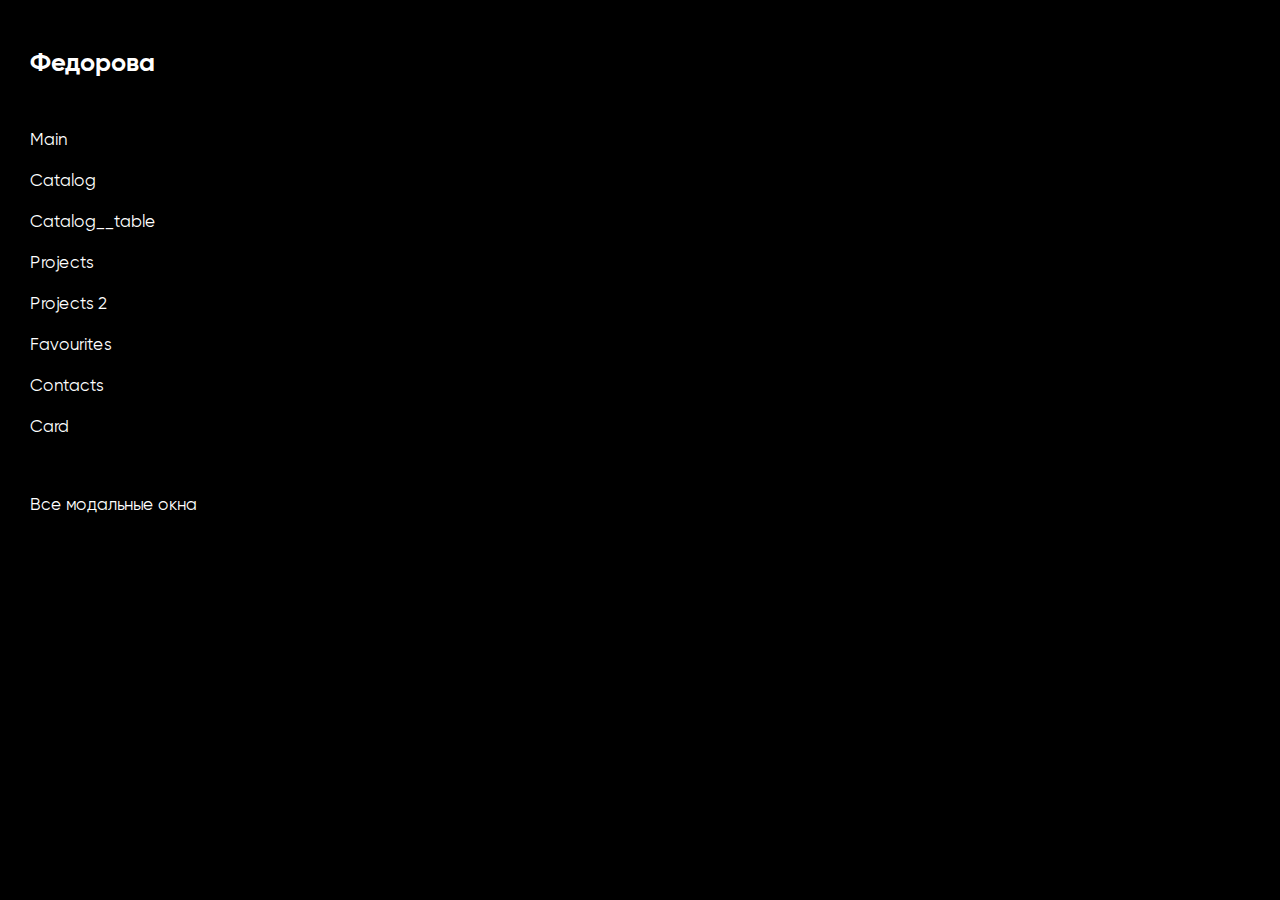
==== index.html @ 6fd18b54 "first commit" ====
<!DOCTYPE html>
<html lang="ru">

<head>
  <meta charset="UTF-8" />
  <meta name="viewport" content="width=device-width, user-scalable=no, viewport-fit=cover" />
  <title>Все страницы</title>

  <link rel="apple-touch-icon" sizes="180x180" href="../img/favicon/apple-touch-icon.png">
  <link rel="icon" type="image/png" sizes="32x32" href="../img/favicon/favicon-32x32.png">
  <link rel="icon" type="image/png" sizes="16x16" href="../img/favicon/favicon-16x16.png">
  <link rel="manifest" href="../img/favicon//site.webmanifest">
  <link rel="mask-icon" href="../img/favicon/safari-pinned-tab.svg" color="#2f3c40">
  <meta name="msapplication-TileColor" content="#da532c">
  <meta name="theme-color" content="#ffffff">

  <link rel="stylesheet" type="text/css" href="fonts/stylesheet.css" />

  <link rel="stylesheet" type="text/css" href="libs/swiper/swiper-bundle.min.js" />
  <link rel="stylesheet" type="text/css" href="libs/selectric/selectric.css" />
  <link rel="stylesheet" type="text/css" href="libs/micromodal/micromodal.css" />
  <link rel="stylesheet" type="text/css" href="libs/fancybox/fancybox.css" />

  <link rel="stylesheet" type="text/css" href="css/style.css" />

  <style>
    body {
      padding: 50px 30px;
      background-color: #000;
      color: #fff;
    }

    a {
      display: table;
      text-decoration: underline;
      text-decoration-color: transparent;
      transition: text-decoration 0.3s;
      text-underline-offset: 5px;
    }

    a:hover {
      text-decoration-color: #fff;
    }

    a+a {
      margin-top: 15px;
    }

    h2 {
      margin-bottom: 50px;
      display: block;
    }
  </style>

</head>

<body>
  <h2>Федорова</h2>

  <a href="pages/index/index.html">Main</a>
  <a href="pages/catalog/catalog.html">Catalog</a>
  <a href="pages/catalog/catalog__table.html">Catalog__table</a>
  <a href="pages/projects/projects.html">Projects</a>
  <a href="pages/projects/projects2.html">Projects 2</a>
  <a href="pages/favourites/favourites.html">Favourites</a>
  <a href="pages/contacts/contacts.html">Contacts</a>
  <a href="pages/card/card.html">Card</a>
  <br />
  <br />
  <a href="pages/modals/modals.html">Все модальные окна</a>

  <script src="libs/jquery/jquery-3.6.4.min.js"></script>
  <script src="libs/swiper/swiper-bundle.min.js"></script>
  <script src="libs/selectric/jquery.selectric.min.js"></script>
  <script src="libs/micromodal/micromodal.min.js"></script>
  <script src="libs/tabslet/jquery.tabslet.min.js"></script>
  <script src="libs/fancybox/fancybox.umd.js"></script>
  <script src="libs/inputmask/jquery.inputmask.min.js"></script>
  <script src="js/main.js"></script>
</body>

</html>
---- fonts/stylesheet.css ----
@font-face {
    font-family: 'Gilroy';
    src: url('Gilroy-LightItalic.eot');
    src: local('Gilroy Light Italic'), local('Gilroy-LightItalic'),
        url('Gilroy-LightItalic.eot?#iefix') format('embedded-opentype'),
        url('Gilroy-LightItalic.woff') format('woff'),
        url('Gilroy-LightItalic.ttf') format('truetype');
    font-weight: 300;
    font-style: italic;
}

@font-face {
    font-family: 'Gilroy';
    src: url('Gilroy-BoldItalic.eot');
    src: local('Gilroy Bold Italic'), local('Gilroy-BoldItalic'),
        url('Gilroy-BoldItalic.eot?#iefix') format('embedded-opentype'),
        url('Gilroy-BoldItalic.woff') format('woff'),
        url('Gilroy-BoldItalic.ttf') format('truetype');
    font-weight: bold;
    font-style: italic;
}

@font-face {
    font-family: 'Gilroy';
    src: url('Gilroy-SemiBold.eot');
    src: local('Gilroy SemiBold'), local('Gilroy-SemiBold'),
        url('Gilroy-SemiBold.eot?#iefix') format('embedded-opentype'),
        url('Gilroy-SemiBold.woff') format('woff'),
        url('Gilroy-SemiBold.ttf') format('truetype');
    font-weight: 600;
    font-style: normal;
}


@font-face {
    font-family: 'Gilroy';
    src: url('Gilroy-SemiBoldItalic.eot');
    src: local('Gilroy SemiBold Italic'), local('Gilroy-SemiBoldItalic'),
        url('Gilroy-SemiBoldItalic.eot?#iefix') format('embedded-opentype'),
        url('Gilroy-SemiBoldItalic.woff') format('woff'),
        url('Gilroy-SemiBoldItalic.ttf') format('truetype');
    font-weight: 600;
    font-style: italic;
}

@font-face {
    font-family: 'Gilroy';
    src: url('Gilroy-Light.eot');
    src: local('Gilroy Light'), local('Gilroy-Light'),
        url('Gilroy-Light.eot?#iefix') format('embedded-opentype'),
        url('Gilroy-Light.woff') format('woff'),
        url('Gilroy-Light.ttf') format('truetype');
    font-weight: 300;
    font-style: normal;
}

@font-face {
    font-family: 'Gilroy';
    src: url('Gilroy-MediumItalic.eot');
    src: local('Gilroy Medium Italic'), local('Gilroy-MediumItalic'),
        url('Gilroy-MediumItalic.eot?#iefix') format('embedded-opentype'),
        url('Gilroy-MediumItalic.woff') format('woff'),
        url('Gilroy-MediumItalic.ttf') format('truetype');
    font-weight: 500;
    font-style: italic;
}

@font-face {
    font-family: 'Gilroy';
    src: url('Gilroy-Regular.eot');
    src: local('Gilroy Regular'), local('Gilroy-Regular'),
        url('Gilroy-Regular.eot?#iefix') format('embedded-opentype'),
        url('Gilroy-Regular.woff') format('woff'),
        url('Gilroy-Regular.ttf') format('truetype');
    font-weight: normal;
    font-style: normal;
}


@font-face {
    font-family: 'Gilroy';
    src: url('Gilroy-Medium.eot');
    src: local('Gilroy Medium'), local('Gilroy-Medium'),
        url('Gilroy-Medium.eot?#iefix') format('embedded-opentype'),
        url('Gilroy-Medium.woff') format('woff'),
        url('Gilroy-Medium.ttf') format('truetype');
    font-weight: 500;
    font-style: normal;
}

@font-face {
    font-family: 'Gilroy';
    src: url('Gilroy-RegularItalic.eot');
    src: local('Gilroy Regular Italic'), local('Gilroy-RegularItalic'),
        url('Gilroy-RegularItalic.eot?#iefix') format('embedded-opentype'),
        url('Gilroy-RegularItalic.woff') format('woff'),
        url('Gilroy-RegularItalic.ttf') format('truetype');
    font-weight: normal;
    font-style: italic;
}


@font-face {
    font-family: 'Gilroy';
    src: url('Gilroy-Bold.eot');
    src: local('Gilroy Bold'), local('Gilroy-Bold'),
        url('Gilroy-Bold.eot?#iefix') format('embedded-opentype'),
        url('Gilroy-Bold.woff') format('woff'),
        url('Gilroy-Bold.ttf') format('truetype');
    font-weight: bold;
    font-style: normal;
}
---- libs/selectric/selectric.css ----
/*======================================
  Selectric v1.13.0
======================================*/

.selectric-wrapper {
  position: relative;
  cursor: pointer;
}

.selectric-responsive {
  width: 100%;
}

.selectric {
  border: 1px solid #DDD;
  border-radius: 0px;
  background: #F8F8F8;
  position: relative;
  overflow: hidden;
}

.selectric .label {
  display: block;
  white-space: nowrap;
  overflow: hidden;
  text-overflow: ellipsis;
  margin: 0 38px 0 10px;
  font-size: 12px;
  line-height: 38px;
  color: #444;
  height: 38px;
  -webkit-user-select: none;
     -moz-user-select: none;
      -ms-user-select: none;
          user-select: none;
}

.selectric .button {
  display: block;
  position: absolute;
  right: 0;
  top: 0;
  width: 38px;
  height: 38px;
  line-height: 38px;
  background-color: #F8f8f8;
  color: #BBB;
  text-align: center;
  font: 0/0 a;
  *font: 20px/38px Lucida Sans Unicode, Arial Unicode MS, Arial;
}

.selectric .button:after {
  content: " ";
  position: absolute;
  top: 0;
  right: 0;
  bottom: 0;
  left: 0;
  margin: auto;
  width: 0;
  height: 0;
  border: 4px solid transparent;
  border-top-color: #BBB;
  border-bottom: none;
}

.selectric-focus .selectric {
  border-color: #aaaaaa;
}

.selectric-hover .selectric {
  border-color: #c4c4c4;
}

.selectric-hover .selectric .button {
  color: #a2a2a2;
}

.selectric-hover .selectric .button:after {
  border-top-color: #a2a2a2;
}

.selectric-open {
  z-index: 9999;
}

.selectric-open .selectric {
  border-color: #c4c4c4;
}

.selectric-open .selectric-items {
  display: block;
}

.selectric-disabled {
  filter: alpha(opacity=50);
  opacity: 0.5;
  cursor: default;
  -webkit-user-select: none;
     -moz-user-select: none;
      -ms-user-select: none;
          user-select: none;
}

.selectric-hide-select {
  position: relative;
  overflow: hidden;
  width: 0;
  height: 0;
}

.selectric-hide-select select {
  position: absolute;
  left: -100%;
}

.selectric-hide-select.selectric-is-native {
  position: absolute;
  width: 100%;
  height: 100%;
  z-index: 10;
}

.selectric-hide-select.selectric-is-native select {
  position: absolute;
  top: 0;
  left: 0;
  right: 0;
  height: 100%;
  width: 100%;
  border: none;
  z-index: 1;
  box-sizing: border-box;
  opacity: 0;
}

.selectric-input {
  position: absolute !important;
  top: 0 !important;
  left: 0 !important;
  overflow: hidden !important;
  clip: rect(0, 0, 0, 0) !important;
  margin: 0 !important;
  padding: 0 !important;
  width: 1px !important;
  height: 1px !important;
  outline: none !important;
  border: none !important;
  *font: 0/0 a !important;
  background: none !important;
}

.selectric-temp-show {
  position: absolute !important;
  visibility: hidden !important;
  display: block !important;
}

/* Items box */
.selectric-items {
  display: none;
  position: absolute;
  top: 100%;
  left: 0;
  background: #F8F8F8;
  border: 1px solid #c4c4c4;
  z-index: -1;
  box-shadow: 0 0 10px -6px;
}

.selectric-items .selectric-scroll {
  height: 100%;
  overflow: auto;
}

.selectric-above .selectric-items {
  top: auto;
  bottom: 100%;
}

.selectric-items ul, .selectric-items li {
  list-style: none;
  padding: 0;
  margin: 0;
  font-size: 12px;
  line-height: 20px;
  min-height: 20px;
}

.selectric-items li {
  display: block;
  padding: 10px;
  color: #666;
  cursor: pointer;
}

.selectric-items li.selected {
  background: #E0E0E0;
  color: #444;
}

.selectric-items li.highlighted {
  background: #D0D0D0;
  color: #444;
}

.selectric-items li:hover {
  background: #D5D5D5;
  color: #444;
}

.selectric-items .disabled {
  filter: alpha(opacity=50);
  opacity: 0.5;
  cursor: default !important;
  background: none !important;
  color: #666 !important;
  -webkit-user-select: none;
     -moz-user-select: none;
      -ms-user-select: none;
          user-select: none;
}

.selectric-items .selectric-group .selectric-group-label {
  font-weight: bold;
  padding-left: 10px;
  cursor: default;
  -webkit-user-select: none;
     -moz-user-select: none;
      -ms-user-select: none;
          user-select: none;
  background: none;
  color: #444;
}

.selectric-items .selectric-group.disabled li {
  filter: alpha(opacity=100);
  opacity: 1;
}

.selectric-items .selectric-group li {
  padding-left: 25px;
}
---- libs/micromodal/micromodal.css ----
/**************************\
  Basic Modal Styles
\**************************/

.modal {
  font-family: -apple-system,BlinkMacSystemFont,avenir next,avenir,helvetica neue,helvetica,ubuntu,roboto,noto,segoe ui,arial,sans-serif;
}

.modal__overlay {
  position: fixed;
  top: 0;
  left: 0;
  right: 0;
  bottom: 0;
  background: rgba(0,0,0,0.6);
  display: flex;
  justify-content: center;
  align-items: center;
}

.modal__container {
  background-color: #fff;
  padding: 30px;
  max-width: 500px;
  max-height: 100vh;
  border-radius: 4px;
  overflow-y: auto;
  box-sizing: border-box;
}

.modal__header {
  display: flex;
  justify-content: space-between;
  align-items: center;
}

.modal__title {
  margin-top: 0;
  margin-bottom: 0;
  font-weight: 600;
  font-size: 1.25rem;
  line-height: 1.25;
  color: #00449e;
  box-sizing: border-box;
}

.modal__close {
  background: transparent;
  border: 0;
}

.modal__header .modal__close:before { content: "\2715"; }

.modal__content {
  margin-top: 2rem;
  margin-bottom: 2rem;
  line-height: 1.5;
  color: rgba(0,0,0,.8);
}

.modal__btn {
  font-size: .875rem;
  padding-left: 1rem;
  padding-right: 1rem;
  padding-top: .5rem;
  padding-bottom: .5rem;
  background-color: #e6e6e6;
  color: rgba(0,0,0,.8);
  border-radius: .25rem;
  border-style: none;
  border-width: 0;
  cursor: pointer;
  -webkit-appearance: button;
  text-transform: none;
  overflow: visible;
  line-height: 1.15;
  margin: 0;
  will-change: transform;
  -moz-osx-font-smoothing: grayscale;
  -webkit-backface-visibility: hidden;
  backface-visibility: hidden;
  -webkit-transform: translateZ(0);
  transform: translateZ(0);
  transition: -webkit-transform .25s ease-out;
  transition: transform .25s ease-out;
  transition: transform .25s ease-out,-webkit-transform .25s ease-out;
}

.modal__btn:focus, .modal__btn:hover {
  -webkit-transform: scale(1.05);
  transform: scale(1.05);
}

.modal__btn-primary {
  background-color: #00449e;
  color: #fff;
}



/**************************\
  Demo Animation Style
\**************************/
@keyframes mmfadeIn {
    from { opacity: 0; }
      to { opacity: 1; }
}

@keyframes mmfadeOut {
    from { opacity: 1; }
      to { opacity: 0; }
}

@keyframes mmslideIn {
  from { transform: translateY(15%); }
    to { transform: translateY(0); }
}

@keyframes mmslideOut {
    from { transform: translateY(0); }
    to { transform: translateY(-10%); }
}

.micromodal-slide {
  display: none;
}

.micromodal-slide.is-open {
  display: block;
}

.micromodal-slide[aria-hidden="false"] .modal__overlay {
  animation: mmfadeIn .3s cubic-bezier(0.0, 0.0, 0.2, 1);
}

.micromodal-slide[aria-hidden="false"] .modal__container {
  animation: mmslideIn .3s cubic-bezier(0, 0, .2, 1);
}

.micromodal-slide[aria-hidden="true"] .modal__overlay {
  animation: mmfadeOut .3s cubic-bezier(0.0, 0.0, 0.2, 1);
}

.micromodal-slide[aria-hidden="true"] .modal__container {
  animation: mmslideOut .3s cubic-bezier(0, 0, .2, 1);
}

.micromodal-slide .modal__container,
.micromodal-slide .modal__overlay {
  will-change: transform;
}
---- css/style.css ----
*,
*:before,
*:after {
  -webkit-box-sizing: border-box;
  -moz-box-sizing: border-box;
  box-sizing: border-box;
  -webkit-text-size-adjust: 100%;
  -moz-text-size-adjust: 100%;
  -ms-text-size-adjust: 100%;
}

html {
  padding: env(safe-area-inset);
}

html,
body {
  -webkit-box-sizing: border-box;
  -moz-box-sizing: border-box;
  box-sizing: border-box;
  -webkit-text-size-adjust: 100%;
  -moz-text-size-adjust: 100%;
  -ms-text-size-adjust: 100%;
  scroll-behavior: smooth;
  margin: 0 auto !important;
}

body {
  margin: 0 auto;
  padding: 0px;
  -webkit-outline: none;
  outline: none;
  position: relative;
  min-width: 320px;
  max-height: 1000000px;
  min-height: 100vh;
  text-decoration-skip: objects;
  -webkit-font-smoothing: antialiased;
  -webkit-tap-highlight-color: transparent;
}

:focus,
:active,
:hover,
:link {
  -webkit-tap-highlight-color: rgba(0, 0, 0, 0) !important;
  -webkit-focus-ring-color: rgba(0, 0, 0, 0) !important;
  -webkit-outline: none;
  outline: none;
}

ul,
ol {
  list-style-position: inside;
  list-style-type: none;
  padding: 0;
  margin: 0;
  text-align: left;
}

li {
  height: auto;
}

h1,
h2,
h3,
h4,
h5,
h6,
p {
  margin: 0;
}

iframe {
  display: block;
  border: none;
}

img {
  display: block;
  border: none;
  max-width: 100%;
}

textarea {
  white-space: pre-wrap;
  resize: none;
}

button,
select {
  display: block;
  padding: 0;
  border: none;
  -webkit-border-radius: 0;
  -moz-border-radius: 0;
  -ms-border-radius: 0;
  border-radius: 0;
  font-family: inherit;
  background-color: transparent;
  -webkit-appearance: none;
  -moz-appearance: none;
  appearance: none;
  -webkit-box-shadow: none;
  -moz-box-shadow: none;
  box-shadow: none;
  text-transform: none;
}

button {
  width: auto;
  cursor: pointer;
}

button::-moz-focus-inner,
[type=button]::-moz-focus-inner,
[type=reset]::-moz-focus-inner,
[type=submit]::-moz-focus-inner {
  border: none;
  padding: 0;
}

[type=search],
button:-moz-focusring,
[type=button]:-moz-focusring,
[type=reset]:-moz-focusring,
[type=submit]:-moz-focusring {
  -webkit-outline: none;
  outline: none;
}

[type=search]::-webkit-search-decoration,
::-webkit-file-upload-button {
  -webkit-appearance: none;
  -moz-appearance: none;
  appearance: none;
}

[hidden],
::-ms-clear,
area {
  display: none;
}

fieldset {
  border: none;
  margin: 0;
  padding: 0;
}

legend {
  display: block;
  padding: 0;
}

menu,
dir {
  list-style: none;
  margin: 0;
  padding: 0;
}

::-webkit-input-placeholder {
  color: inherit;
}

:-ms-input-placeholder {
  color: inherit;
}

::-moz-input-placeholder {
  color: inherit;
}

::-moz-placeholder {
  color: inherit;
}

:-moz-placeholder {
  color: inherit;
}

a {
  background-color: transparent;
  color: inherit;
  text-decoration: none;
  -webkit-outline: none;
  outline: none;
}

[type=date]::-webkit-inner-spin-button {
  display: none;
}

[type=date]::-webkit-calendar-picker-indicator {
  opacity: 0;
}

body {
  font-family: "Gilroy";
  font-weight: 400;
  font-size: 18px;
  line-height: 26px;
  color: #262420;
}
body.hidden {
  overflow: hidden;
}

.container {
  width: 100%;
  max-width: 1650px;
  padding: 0 10px;
  margin: 0 auto;
}

a {
  text-decoration-skip-ink: none;
}

label,
textarea,
input {
  -webkit-appearance: none;
  -webkit-border-radius: 50px;
  -moz-border-radius: 50px;
  -ms-border-radius: 50px;
  border-radius: 50px;
  font-family: "Gilroy";
}

.site-wrapper {
  display: flex;
  flex-direction: column;
  flex-wrap: wrap;
  min-height: 100vh;
  width: 100%;
}
.site-wrapper .footer {
  margin-top: auto;
}

.logo {
  position: relative;
  z-index: 1;
  -webkit-transition: all 0.3s;
  -moz-transition: all 0.3s;
  -o-transition: all 0.3s;
  transition: all 0.3s;
  cursor: pointer;
  border-radius: 50%;
}
.logo > a {
  display: block;
  position: absolute;
  left: 0;
  top: 0;
  width: 100%;
  height: 100%;
  z-index: 7;
  overflow: hidden;
  text-indent: 200%;
  white-space: nowrap;
}
.logo:hover {
  transform: scale(1.05);
  box-shadow: 0px 0px 5px 2px rgba(255, 255, 255, 0.77);
}
.logo .picture {
  width: 100px;
  height: 100px;
}
.logo .picture img {
  position: absolute;
  left: 0;
  top: 0;
  width: 100%;
  height: 100%;
  transition: all 0.3s;
}
.logo-fixed {
  opacity: 0;
  pointer-events: none;
}
.main {
  width: 100%;
}

.input-item {
  position: relative;
}
.input-item .btn-telegram, .input-item input, .input-item textarea {
  border: 0;
  background: transparent;
  width: 100%;
  height: 48px;
  border: 1px solid rgb(0, 0, 0);
  font-weight: 400;
  font-size: 16px;
  line-height: 24px;
  color: rgb(0, 0, 0);
  -webkit-border-radius: 10px;
  -moz-border-radius: 10px;
  -ms-border-radius: 10px;
  border-radius: 10px;
  padding: 0 20px;
}
.input-item .btn-telegram::placeholder, .input-item input::placeholder, .input-item textarea::placeholder {
  opacity: 1;
  text-transform: none;
}
.input-item label {
  font-weight: 400;
  font-size: 14px;
  line-height: 16px;
  color: #80726a;
  display: block;
}
.input-item textarea {
  height: 143px;
  padding: 16px 20px;
}
.input-item input + input {
  margin-top: 24px;
}
.input-item .btn-telegram {
  text-align: left;
  padding-left: 40px;
  -webkit-transition: all 0.3s;
  -moz-transition: all 0.3s;
  -o-transition: all 0.3s;
  transition: all 0.3s;
}
.input-item .btn-telegram svg {
  -webkit-transition: all 0.3s;
  -moz-transition: all 0.3s;
  -o-transition: all 0.3s;
  transition: all 0.3s;
}
.input-item .btn-telegram svg path {
  -webkit-transition: all 0.3s;
  -moz-transition: all 0.3s;
  -o-transition: all 0.3s;
  transition: all 0.3s;
}
.input-item .btn-telegram:hover {
  background-color: rgb(0, 0, 0);
  color: rgb(255, 255, 255);
}
.input-item .btn-telegram:hover svg path {
  fill: rgb(255, 255, 255);
}
.input-item .icon {
  position: absolute;
  bottom: 9px;
  right: 1px;
}
.input-item .icon svg {
  color: rgb(0, 0, 0);
  fill: rgb(0, 0, 0);
}
.input-item .icon-check {
  position: absolute;
  right: 24px;
  top: 50%;
  margin-top: -10px;
}
.input-item .icon-social {
  position: absolute;
  left: 16px;
  top: 50%;
  margin-top: -6px;
}

.check-block {
  display: flex;
  align-items: center;
  min-height: 25px;
}
.check-block input {
  display: none;
}
.check-block input:checked + label {
  color: rgb(0, 0, 0);
}
.check-block input:checked + label::before {
  background-color: rgb(0, 0, 0);
  border-color: rgb(0, 0, 0);
}
.check-block input:checked + label::after {
  opacity: 1;
}
.check-block label {
  cursor: pointer;
  padding-left: 38px;
  position: relative;
  color: #262420;
  font-size: 16px;
  font-weight: 400;
  line-height: 19px;
  -webkit-transition: color 0.3s;
  -moz-transition: color 0.3s;
  -o-transition: color 0.3s;
  transition: color 0.3s;
}
.check-block label::before {
  content: "";
  position: absolute;
  -webkit-transition: all 0.3s;
  -moz-transition: all 0.3s;
  -o-transition: all 0.3s;
  transition: all 0.3s;
  left: 0;
  top: 50%;
  width: 24px;
  height: 24px;
  -moz-transform: translateY(-50%);
  -ms-transform: translateY(-50%);
  -webkit-transform: translateY(-50%);
  -o-transform: translateY(-50%);
  transform: translateY(-50%);
  border: solid 1px rgb(153, 153, 153);
  -webkit-border-radius: 3px;
  -moz-border-radius: 3px;
  -ms-border-radius: 3px;
  border-radius: 3px;
}
.check-block label::after {
  content: "";
  position: absolute;
  -webkit-transition: all 0.3s;
  -moz-transition: all 0.3s;
  -o-transition: all 0.3s;
  transition: all 0.3s;
  top: 50%;
  left: 0;
  top: 50%;
  width: 24px;
  height: 24px;
  -moz-transform: translateY(-50%);
  -ms-transform: translateY(-50%);
  -webkit-transform: translateY(-50%);
  -o-transform: translateY(-50%);
  transform: translateY(-50%);
  background-image: url(../img/svg/check.svg);
  background-position: center;
  background-repeat: no-repeat;
}
.check-block a {
  text-decoration: underline;
  -webkit-transition: text-decoration 0.3s;
  -moz-transition: text-decoration 0.3s;
  -o-transition: text-decoration 0.3s;
  transition: text-decoration 0.3s;
}
.check-block a:hover {
  text-decoration-color: transparent;
}
.check-block + .check-block {
  margin-top: 16px;
}

.selectric {
  border: 0;
  background: transparent;
  width: 100%;
  height: 47px;
  width: 100%;
  -webkit-border-radius: 0;
  -moz-border-radius: 0;
  -ms-border-radius: 0;
  border-radius: 0;
}
.selectric .label {
  font-weight: 400;
  font-size: 16px;
  line-height: 24px;
  height: 100%;
  padding: 10px 0;
  padding-right: 40px;
  margin: 0;
  color: rgb(0, 0, 0);
}
.selectric .button {
  width: 48px;
  height: 100%;
  background: transparent;
  display: flex;
  background-image: url("../img/arrow_bottom.svg");
  background-position: center;
  background-repeat: no-repeat;
  -webkit-transition: all 0.3s;
  -moz-transition: all 0.3s;
  -o-transition: all 0.3s;
  transition: all 0.3s;
}
.selectric .button::after {
  display: none;
}

.selectric-wrapper {
  border: 0;
  outline: none;
}
.selectric-wrapper.selectric-hover .selectric {
  border-color: rgb(0, 0, 0);
}
.selectric-wrapper.selectric-open .selectric {
  border-color: rgb(0, 0, 0);
}
.selectric-wrapper.selectric-open .selectric .button {
  -moz-transform: scale(1, -1);
  -ms-transform: scale(1, -1);
  -webkit-transform: scale(1, -1);
  -o-transform: scale(1, -1);
  transform: scale(1, -1);
}
.selectric-wrapper.selectric-above .selectric-items {
  border: solid 1px rgb(0, 0, 0);
}
.selectric-items {
  background: transparent;
  background-color: rgb(255, 255, 255);
  border: 1px solid rgb(0, 0, 0);
  overflow: hidden;
  -webkit-border-radius: 16px;
  -moz-border-radius: 16px;
  -ms-border-radius: 16px;
  border-radius: 16px;
  -webkit-box-shadow: none;
  -moz-box-shadow: none;
  box-shadow: none;
  z-index: -1;
}

.selectric-scroll {
  border: 0;
}
.selectric-scroll ul {
  padding-top: 5px;
}
.selectric-scroll ul li {
  font-weight: 400;
  font-size: 14px;
  line-height: 18px;
  color: #7b7b7b;
  padding: 8px;
  -webkit-transition: all 0.3s;
  -moz-transition: all 0.3s;
  -o-transition: all 0.3s;
  transition: all 0.3s;
}
.selectric-scroll ul li.highlighted, .selectric-scroll ul li.selected {
  background: transparent !important;
  text-decoration: underline;
  color: rgb(0, 0, 0);
}
.selectric-scroll ul li:hover {
  background: transparent !important;
  color: rgb(0, 0, 0);
}

.modal {
  font-family: "Gilroy";
  display: none;
  width: 100%;
  height: 100%;
  top: 0;
  left: 0;
  color: #262420;
}

.modal.is-open {
  display: block;
  z-index: 15;
  position: fixed;
}

.modal__container {
  overflow: auto;
  background: transparent;
  padding: 0;
  margin: 0;
  width: 100%;
  max-width: 665px;
  padding: 50px 0;
}

.modal__content {
  padding: 0;
  margin: 0;
}
.modal__content .link {
  font-size: 14px;
  line-height: 25px;
  font-weight: 500;
  letter-spacing: 0.05em;
  text-decoration-line: underline;
  -webkit-transition: all 0.3s;
  -moz-transition: all 0.3s;
  -o-transition: all 0.3s;
  transition: all 0.3s;
  color: #4c535b;
}
.modal__content .link:hover {
  text-decoration-color: transparent;
}

.modal__close {
  -webkit-transition: all 0.3s;
  -moz-transition: all 0.3s;
  -o-transition: all 0.3s;
  transition: all 0.3s;
  position: absolute;
  right: 29px;
  top: 32px;
  display: flex;
  z-index: 10;
  font-weight: 400;
  font-size: 14px;
  line-height: 17px;
  color: #292929;
  align-items: center;
  gap: 11px;
}
.modal__close:hover {
  opacity: 0.75;
}

.modal__content .scroll::-webkit-scrollbar {
  width: 5px;
  -webkit-border-radius: 10px;
  -moz-border-radius: 10px;
  -ms-border-radius: 10px;
  border-radius: 10px;
  margin-right: 12px;
}
.modal__content .scroll::-webkit-scrollbar-track {
  background: #d9d9d9;
  -webkit-border-radius: 10px;
  -moz-border-radius: 10px;
  -ms-border-radius: 10px;
  border-radius: 10px;
}
.modal__content .scroll::-webkit-scrollbar-thumb {
  background: rgb(0, 0, 0);
  -webkit-border-radius: 10px;
  -moz-border-radius: 10px;
  -ms-border-radius: 10px;
  border-radius: 10px;
}

.modal__inner {
  background-color: rgb(255, 255, 255);
  margin: 0 auto;
  position: relative;
  background-repeat: no-repeat;
  background-position: center;
  background-size: contain;
  padding: 30px;
  -webkit-border-radius: 10px;
  -moz-border-radius: 10px;
  -ms-border-radius: 10px;
  border-radius: 10px;
  text-align: center;
}

.micromodal-slide .modal__container,
.micromodal-slide .modal__overlay {
  will-change: inherit;
}

.selectric-open {
  z-index: 4;
}

div {
  scrollbar-color: rgba(255, 255, 255, 0.33) transparent;
  scrollbar-width: thin;
}
div::-webkit-scrollbar {
  width: 5px;
  background-color: transparent;
  left: 5px;
}
div::-webkit-scrollbar-thumb {
  width: 5px;
  background-color: rgba(255, 255, 255, 0.33);
  -webkit-border-radius: 10px;
  -moz-border-radius: 10px;
  -ms-border-radius: 10px;
  border-radius: 10px;
}

picture {
  position: relative;
  display: block;
}
picture img {
  width: 100%;
  height: 100%;
  object-fit: contain;
  position: absolute;
  left: 0;
  top: 0;
}

.swiper-pagination {
  z-index: 5;
  margin-top: 16px;
}

.swiper-pagination-bullets {
  bottom: auto !important;
  top: auto !important;
  left: 0;
  width: auto;
  position: relative;
  display: flex;
  justify-content: center;
  gap: 8px;
}
.swiper-pagination-bullets .swiper-pagination-bullet {
  width: 6px;
  height: 6px;
  border: 0;
  opacity: 1;
  margin: 0 !important;
  border-radius: 15px;
  background-color: rgba(38, 36, 32, 0.1);
}
.swiper-pagination-bullets .swiper-pagination-bullet-active {
  background-color: #262420;
}

.swiper-controls {
  display: flex;
  align-items: center;
  justify-content: center;
  gap: 20px;
  margin-top: 45px;
  position: relative;
}
.swiper-controls .swiper-button-prev,
.swiper-controls .swiper-button-next {
  position: relative;
  top: auto;
  right: auto;
  bottom: auto;
  left: auto;
}

.swiper-button-prev,
.swiper-button-next {
  margin: 0;
  opacity: 1 !important;
  width: 134px;
  height: 8px;
  -webkit-transition: all 0.3s;
  -moz-transition: all 0.3s;
  -o-transition: all 0.3s;
  transition: all 0.3s;
  background: transparent;
  display: flex;
  align-items: center;
  justify-content: center;
}
.swiper-button-prev:after,
.swiper-button-next:after {
  display: none;
}
.swiper-button-prev.swiper-button-disabled,
.swiper-button-next.swiper-button-disabled {
  opacity: 0.33 !important;
}

.swiper-pagination-fraction {
  display: flex;
  align-items: center;
  justify-content: center;
  width: auto;
  margin: 0;
  position: relative;
  top: auto;
  bottom: auto;
  color: #333;
  font-size: 18px;
  font-weight: 500;
  line-height: 24px;
  min-width: 27px;
}

.burger {
  display: flex;
  flex-direction: column;
  justify-content: space-between;
  width: 22px;
  height: 22px;
  cursor: pointer;
  padding: 4px 0;
}
.burger--opened .burger-line:nth-child(1) {
  -moz-transform: rotate(45deg) translate(6px, 4px);
  -ms-transform: rotate(45deg) translate(6px, 4px);
  -webkit-transform: rotate(45deg) translate(6px, 4px);
  -o-transform: rotate(45deg) translate(6px, 4px);
  transform: rotate(45deg) translate(6px, 4px);
}
.burger--opened .burger-line:nth-child(2) {
  opacity: 0;
}
.burger--opened .burger-line:nth-child(3) {
  opacity: 0;
}
.burger--opened .burger-line:nth-child(4) {
  -moz-transform: rotate(-45deg) translate(5px, -3px);
  -ms-transform: rotate(-45deg) translate(5px, -3px);
  -webkit-transform: rotate(-45deg) translate(5px, -3px);
  -o-transform: rotate(-45deg) translate(5px, -3px);
  transform: rotate(-45deg) translate(5px, -3px);
}

.burger-line {
  width: 100%;
  height: 1px;
  background-color: rgb(255, 255, 255);
  display: block;
  pointer-events: none;
  -webkit-transition: all 0.3s;
  -moz-transition: all 0.3s;
  -o-transition: all 0.3s;
  transition: all 0.3s;
}

input[type=number],
input[type=number]:hover,
input[type=number]:focus {
  appearance: none;
  -moz-appearance: textfield;
}

svg {
  transition: all 0.3s;
}
svg path {
  transition: all 0.3s;
}

section {
  padding: 80px 0;
}

.inner-page .main {
  padding-top: 140px;
}

.btn {
  -webkit-appearance: none;
  -webkit-transition: all 0.3s;
  -moz-transition: all 0.3s;
  -o-transition: all 0.3s;
  transition: all 0.3s;
  position: relative;
  color: #262420;
  text-align: center;
  font-family: "Gilroy";
  font-size: 24px;
  font-weight: 400;
  line-height: 28px;
  padding: 12px 19px;
  display: inline-flex;
  justify-content: center;
  align-items: center;
  gap: 10px;
  border: solid 1px rgba(38, 36, 32, 0.5);
}
.btn svg {
  -webkit-transition: all 0.3s;
  -moz-transition: all 0.3s;
  -o-transition: all 0.3s;
  transition: all 0.3s;
}
.btn svg path {
  -webkit-transition: all 0.3s;
  -moz-transition: all 0.3s;
  -o-transition: all 0.3s;
  transition: all 0.3s;
}
.btn:hover {
  background-color: #939290;
  color: rgb(255, 255, 255);
  border-color: #939290;
}

.btn-favorite {
  cursor: pointer;
  display: flex;
  align-items: center;
  justify-content: center;
}

.caption {
  font-weight: 400;
}
.caption + .caption {
  margin-top: 19px;
}

.caption--two {
  font-size: 64px;
  line-height: 72px;
  text-transform: uppercase;
}

.caption--two--inner {
  font-size: 36px;
  line-height: 48px;
  font-weight: 400;
}

.caption--three {
  font-size: 28px;
  font-weight: 400;
}

.header {
  position: fixed;
  top: 0;
  left: 0;
  z-index: 9;
  width: 100%;
  padding: 35px 0;
  color: rgb(255, 255, 255);
  transition: all 0.3s;
}
.header::before {
  content: "";
  position: absolute;
  -webkit-transition: all 0.3s;
  -moz-transition: all 0.3s;
  -o-transition: all 0.3s;
  transition: all 0.3s;
  top: 50%;
  left: 0;
  height: 1px;
  width: 100%;
  background-color: rgb(255, 255, 255);
}
.header__inner {
  display: flex;
  justify-content: space-between;
  align-items: flex-start;
  position: relative;
}

.header-controls {
  display: flex;
  align-items: center;
  gap: 18px;
  padding: 7px 0;
}

.lang .lang-text {
  transition: all 0.3s;
}

.inner-page .header,
.header--fixed {
  color: #262420;
  background-color: rgb(255, 255, 255);
  padding: 10px 0;
}
.inner-page .header::before,
.header--fixed::before {
  background-color: #262420;
}
.inner-page .header .burger .burger-line,
.header--fixed .burger .burger-line {
  background-color: #262420;
}
.inner-page .header .btn-favorite svg path,
.header--fixed .btn-favorite svg path {
  stroke: #262420;
}
.inner-page .header .logo-fixed,
.header--fixed .logo-fixed {
  opacity: 1;
  pointer-events: all;
}
.inner-page .header .logo-static,
.header--fixed .logo-static {
  opacity: 0;
}

.inner-page .header {
  padding: 20px 0;
}
.inner-page .header--fixed {
  padding: 10px 0;
}

.footer {
  display: flex;
  justify-content: space-between;
  background-color: #262420;
  width: 100%;
  padding: 23px 0 39px;
  display: flex;
  flex-direction: column;
  align-items: center;
  gap: 14px;
  color: rgb(255, 255, 255);
}
.footer .logo .picture {
  width: 78px;
  height: 78px;
}

.grettings {
  position: relative;
  width: 100%;
  height: 100vh;
  color: rgb(255, 255, 255);
  display: flex;
  flex-direction: column;
  justify-content: flex-end;
  text-align: center;
  padding: 61px 0;
}
.grettings__inner {
  width: 100%;
}
.grettings .picture {
  position: absolute;
  left: 0;
  top: 0;
  width: 100%;
  height: 100%;
  z-index: -1;
  pointer-events: none;
}
.grettings .picture img {
  object-fit: cover;
}
.grettings .picture::before {
  content: "";
  position: absolute;
  -webkit-transition: all 0.3s;
  -moz-transition: all 0.3s;
  -o-transition: all 0.3s;
  transition: all 0.3s;
  left: 0;
  top: 0;
  width: 100%;
  height: 50%;
  background: linear-gradient(180deg, rgba(0, 0, 0, 0.88) 0%, rgba(0, 0, 0, 0) 100%);
  pointer-events: none;
  z-index: 1;
}
.grettings .picture::after {
  content: "";
  position: absolute;
  -webkit-transition: all 0.3s;
  -moz-transition: all 0.3s;
  -o-transition: all 0.3s;
  transition: all 0.3s;
  left: 0;
  bottom: 0;
  width: 100%;
  height: 50%;
  background: linear-gradient(0deg, rgba(0, 0, 0, 0.88) 0%, rgba(0, 0, 0, 0) 100%);
  pointer-events: none;
  z-index: 0;
}

.grid-catalog {
  display: grid;
  gap: 45px;
}
.grid-catalog + .grid-catalog {
  margin-top: 45px;
}
.grid-catalog.grid-catalog-top {
  grid-template-columns: 1fr 235px 1fr;
}
.grid-catalog.grid-catalog-bottom {
  grid-template-areas: "col1 col2  col3  col3" "col1 col4  col4 col5";
}
.grid-item {
  grid-row: 1/3;
}
.grid-item .picture {
  width: 100%;
  height: 436px;
  position: relative;
  z-index: 1;
}
.grid-item .picture > a {
  display: block;
  position: absolute;
  left: 0;
  top: 0;
  width: 100%;
  height: 100%;
  z-index: 7;
  overflow: hidden;
  text-indent: 200%;
  white-space: nowrap;
}
.grid-item .picture img {
  object-fit: cover;
}
.grid-item.grid-item--small {
  grid-row: 1/2;
}
.grid-item.grid-item--small .picture {
  height: 171px;
}
.grid-item.grid-item--small + .grid-item--small {
  grid-row: 2/3;
}
.grid-item.grid-col-1 {
  grid-area: col1;
}
.grid-item.grid-col-1 .picture {
  height: calc(100% - 49px);
}
.grid-item.grid-col-2 {
  grid-area: col2;
}
.grid-item.grid-col-3 {
  grid-area: col3;
}
.grid-item.grid-col-4 {
  grid-area: col4;
}
.grid-item.grid-col-5 {
  grid-area: col5;
}

.grid-item__name {
  color: #262420;
  font-size: 28px;
  font-weight: 400;
  line-height: 32px;
  display: block;
  padding: 8px 0 8px 48px;
  position: relative;
  border-bottom: solid 1px rgba(38, 36, 32, 0.5);
}
.grid-item__name::before {
  content: "";
  position: absolute;
  -webkit-transition: all 0.3s;
  -moz-transition: all 0.3s;
  -o-transition: all 0.3s;
  transition: all 0.3s;
  left: 0;
  top: 50%;
  width: 40px;
  height: 1px;
  background-color: rgba(38, 36, 32, 0.5);
  transform: translateY(-50%);
}

.text-simple {
  color: rgb(255, 255, 255);
  text-align: center;
  font-size: 18px;
  font-weight: 400;
  line-height: 26px;
  background-position: center;
  background-repeat: no-repeat;
  background-size: cover;
  position: relative;
  z-index: 3;
}
.text-simple::before {
  content: "";
  position: absolute;
  -webkit-transition: all 0.3s;
  -moz-transition: all 0.3s;
  -o-transition: all 0.3s;
  transition: all 0.3s;
  left: 0;
  top: 0;
  background: var(--black-new-2, rgba(38, 36, 32, 0.7));
  width: 100%;
  height: 100%;
  z-index: -1;
}
.text-simple__content {
  max-width: 1038px;
  margin: 0 auto;
}
.text-simple p + p {
  margin-top: 30px;
}

.word-map {
  width: 100%;
  background-position: center;
  background-size: contain;
  background-repeat: no-repeat;
  padding-top: 40.1621621622%;
  position: relative;
}

.word-map__picture {
  position: absolute;
  left: 0;
  top: 0;
  width: 100%;
  height: 100%;
  object-fit: contain;
}

.design-invis {
  position: absolute;
  left: 0;
  top: 0;
  width: 100%;
  height: 100%;
}

.design-invis__item {
  position: absolute;
  width: 12px;
  height: 12px;
}
.design-invis__item .circle {
  position: relative;
  display: block;
  width: 12px;
  height: 12px;
  border-radius: 50%;
  background-color: transparent;
  border: solid 1px #262420;
  transition: all 0.3s;
  cursor: pointer;
  padding: 0;
  overflow: hidden;
}
.design-invis__item .circle.active::before, .design-invis__item .circle:hover::before {
  width: 110%;
  height: 110%;
}
.design-invis__item .circle::before {
  content: "";
  position: absolute;
  -webkit-transition: all 0.3s;
  -moz-transition: all 0.3s;
  -o-transition: all 0.3s;
  transition: all 0.3s;
  width: 6px;
  height: 6px;
  top: 50%;
  left: 50%;
  transform: translate(-50%, -50%);
  background-color: #262420;
  border-radius: 50%;
}

.designer-info {
  font-size: 14px;
  line-height: 20px;
  color: #262420;
  padding: 5px 20px 10px;
  box-shadow: 0px 0px 9.5809px 0px rgba(0, 0, 0, 0.1);
  background: rgb(255, 255, 255);
  width: 240px;
  position: absolute;
  top: calc(100% + 10px);
  left: 0;
  transition: all 0.3s;
  transform-origin: top left 0;
  transform: scale(0);
  z-index: 3;
  overflow: hidden;
}
.designer-info.opened {
  transform: scale(1);
}
.designer-info .swiper-pagination-bullets {
  bottom: 10px !important;
  top: auto !important;
  left: 0;
  width: auto;
  position: absolute;
  display: flex;
  justify-content: center;
  gap: 4px;
  width: 100%;
}
.designer-info .swiper-pagination-bullets .swiper-pagination-bullet {
  width: 4px;
  height: 4px;
  border: 0;
  opacity: 1;
  margin: 0 !important;
  border-radius: 15px;
  background-color: rgba(255, 255, 255, 0.77);
}
.designer-info .swiper-pagination-bullets .swiper-pagination-bullet-active {
  background-color: rgb(255, 255, 255);
}

.designer-info__country {
  font-weight: 500;
  text-transform: uppercase;
  display: block;
}

.designer-info__name {
  text-align: center;
  font-weight: 400;
  display: block;
  margin-top: 5px;
  text-decoration: underline;
  text-decoration-color: transparent;
  -webkit-transition: text-decoration 0.3s;
  -moz-transition: text-decoration 0.3s;
  -o-transition: text-decoration 0.3s;
  transition: text-decoration 0.3s;
}
.designer-info__name:hover {
  text-decoration-color: #262420;
}

.designer-info__picture {
  width: 100%;
  height: 200px;
  overflow: hidden;
  position: relative;
  z-index: 1;
  background-color: #dadada;
}
.designer-info__picture > a {
  display: block;
  position: absolute;
  left: 0;
  top: 0;
  width: 100%;
  height: 100%;
  z-index: 7;
  overflow: hidden;
  text-indent: 200%;
  white-space: nowrap;
}
.designer-info__picture img {
  object-fit: contain;
}

.designer-info__close {
  min-width: 16px;
  width: 16px;
  height: 16px;
  display: flex;
  align-items: center;
  justify-content: center;
  position: relative;
  right: -15px;
}
.designer-info__close svg {
  pointer-events: none;
}

.designer-info__head {
  display: flex;
  justify-content: flex-end;
  align-items: center;
}

.title-section {
  margin-bottom: 65px;
  position: relative;
  text-align: center;
}
.title-section::before {
  content: "";
  position: absolute;
  -webkit-transition: all 0.3s;
  -moz-transition: all 0.3s;
  -o-transition: all 0.3s;
  transition: all 0.3s;
  left: 0;
  top: 50%;
  width: 100%;
  height: 1px;
  transform: translateY(-50%);
  background-color: rgba(38, 36, 32, 0.5);
  z-index: -1;
}
.title-section .caption {
  display: inline-block;
  margin: 0 auto;
  text-align: center;
  background-color: rgb(255, 255, 255);
  z-index: 3;
  padding: 0 52px;
}

.magazine-block {
  display: flex;
  align-items: center;
}

.magazine-block__picture {
  width: 50%;
  padding: 60px;
}
.magazine-block__picture .picture img {
  height: auto;
  position: relative;
}

.magazine-block__text {
  width: 50%;
  color: #262420;
  font-size: 18px;
  font-weight: 400;
  line-height: 26px;
  padding: 104px 69px;
  background-color: rgba(38, 36, 32, 0.03);
  display: flex;
  flex-direction: column;
  justify-content: center;
}

.projects-section {
  overflow: hidden;
}

.projects-slider .swiper-slide {
  position: relative;
  padding: 0;
  position: relative;
  z-index: 1;
}
.projects-slider .swiper-slide > a {
  display: block;
  position: absolute;
  left: 0;
  top: 0;
  width: 100%;
  height: 100%;
  z-index: 7;
  overflow: hidden;
  text-indent: 200%;
  white-space: nowrap;
}
.projects-slider .projects-slider__name {
  color: rgb(255, 255, 255);
  font-size: 18px;
  font-weight: 600;
  line-height: 26px;
  text-transform: uppercase;
  max-width: 115px;
  display: block;
}
.projects-slider .projects-slider__desc {
  position: absolute;
  left: 40px;
  bottom: 40px;
  color: rgb(255, 255, 255);
  font-size: 18px;
  font-weight: 400;
  writing-mode: vertical-lr;
  white-space: nowrap;
  transform: rotate(180deg);
}
.projects-slider .projects-slider__content {
  position: absolute;
  left: 0;
  top: 0;
  width: 100%;
  height: 100%;
  z-index: 3;
  padding: 40px;
}
.projects-slider .picture {
  width: 100%;
  position: relative;
  left: 0;
  top: 0;
  height: 900px;
  z-index: -1;
}
.projects-slider .picture img {
  object-fit: cover;
}
.projects-slider .picture::before {
  content: "";
  position: absolute;
  -webkit-transition: all 0.3s;
  -moz-transition: all 0.3s;
  -o-transition: all 0.3s;
  transition: all 0.3s;
  left: 0;
  top: 0;
  background: var(--black-new-2, rgba(38, 36, 32, 0.7));
  width: 100%;
  height: 100%;
  z-index: 2;
  pointer-events: none;
}

.projects-section__controls {
  display: flex;
  justify-content: center;
  align-items: center;
  margin-top: 45px;
}
.projects-section__controls a {
  text-decoration: underline;
  transition: text-decoration 0.3s;
}
.projects-section__controls a:hover {
  text-decoration-color: transparent;
}

.contacts-section {
  display: flex;
  flex-wrap: wrap;
  padding: 0;
}

.title-section {
  width: 100%;
}

.contacts-section__left {
  width: 50%;
  background-color: #f2f2f2;
  display: flex;
  justify-content: space-between;
  align-items: flex-start;
  flex-wrap: wrap;
  padding: 90px 55px;
}

.contacts-col {
  color: #262420;
  font-size: 18px;
  font-weight: 400;
  line-height: 26px;
  max-width: 154px;
}
.contacts-col a {
  text-decoration: underline;
  text-decoration-color: transparent;
  transition: text-decoration 0.3s;
}
.contacts-col a:hover {
  text-decoration-color: #262420;
}

.contacts-row {
  width: 100%;
  padding: 16px 0;
  border-top: 1px solid rgba(38, 36, 32, 0.5);
  margin-top: 24px;
}

.contacts-col__title {
  color: #262420;
  font-size: 18px;
  font-weight: 600;
  line-height: 26px;
  text-transform: uppercase;
  margin-bottom: 24px;
  display: block;
}

.contacts-section__right {
  width: 50%;
  background-color: #f8f8f8;
  padding: 90px 55px;
}
.contacts-section__right .mobile {
  display: none;
}
.contacts-section__right ul {
  display: flex;
  gap: 15px;
  flex-wrap: wrap;
}
.contacts-section__right .picture {
  width: 200px;
  height: 170px;
}
.contacts-section__right .picture img {
  object-fit: cover;
}
.contacts-section__right .link {
  color: #262420;
  font-size: 18px;
  font-weight: 400;
  line-height: 26px;
  margin-top: 12px;
  display: flex;
  gap: 8px;
  align-items: center;
}
.contacts-section__right .link svg {
  min-width: 32px;
}
.contacts-section__right .link a {
  text-decoration: underline;
  text-decoration-color: transparent;
  transition: text-decoration 0.3s;
}
.contacts-section__right .link a:hover {
  text-decoration-color: #262420;
}

.btn-close-menu {
  position: absolute;
  right: 30px;
  top: 30px;
}
.btn-close-menu svg {
  pointer-events: none;
}

.menu {
  color: rgb(255, 255, 255);
  background-color: #262420;
  display: none;
  position: fixed;
  top: 0;
  left: 0;
  width: 100%;
  z-index: 10;
  overflow: auto;
  max-height: 100vh;
}

.menu-row {
  display: flex;
  justify-content: space-between;
  padding: 74px 0;
  gap: 60px;
}

.menu-col {
  flex: 1;
}

.menu-link {
  font-size: 36px;
  font-weight: 400;
  line-height: 48px;
  text-transform: uppercase;
  position: relative;
  width: 100%;
  display: block;
  padding-right: 40px;
}
.menu-link.not-arrow::before {
  display: none;
}
.menu-link.active::before {
  transform: translateY(-50%) scale(1, -1);
}
.menu-link::before {
  content: "";
  position: absolute;
  -webkit-transition: all 0.3s;
  -moz-transition: all 0.3s;
  -o-transition: all 0.3s;
  transition: all 0.3s;
  background-image: url(../img/svg/arrow-white.svg);
  background-position: center;
  background-repeat: no-repeat;
  width: 40px;
  height: 40px;
  right: 0;
  top: 50%;
  transform: translateY(-50%);
}

.menu-sub {
  display: none;
  margin-top: 16px;
}
.menu-sub.opened {
  display: block;
}
.menu-sub li + li {
  margin-top: 16px;
}

.menu-sub__link {
  font-size: 28px;
  font-weight: 400;
  line-height: 32px;
  padding: 10px;
  display: block;
  border-bottom: solid 1px rgb(255, 255, 255);
}

.breadcrumbs {
  padding: 24px 0;
}
.breadcrumbs ul {
  display: flex;
  align-items: center;
  flex-wrap: wrap;
  gap: 40px;
}
.breadcrumbs li {
  color: #262420;
  font-size: 16px;
  font-weight: 400;
  line-height: 18px;
  position: relative;
}
.breadcrumbs li + li::before {
  content: "";
  position: absolute;
  -webkit-transition: all 0.3s;
  -moz-transition: all 0.3s;
  -o-transition: all 0.3s;
  transition: all 0.3s;
  left: -32px;
  top: 50%;
  transform: translateY(-50%);
  width: 24px;
  height: 24px;
  background-image: url("../img/svg/arrow-breadcrumbs.svg");
  background-position: center;
  background-repeat: no-repeat;
}
.breadcrumbs a {
  color: rgba(38, 36, 32, 0.5);
  text-decoration: underline;
  text-decoration-color: transparent;
  transition: all 0.3s;
}
.breadcrumbs a:hover {
  color: #262420;
  text-decoration-color: #262420;
}
.breadcrumbs .mobile-back {
  display: none;
  font-size: 14px;
  font-weight: 400;
  line-height: 20px;
}
.breadcrumbs + .catalog-inner {
  padding-top: 20px;
}

.catalog {
  padding: 0;
}
.catalog .slider-catalog {
  margin-top: 30px;
}
.tabs-links {
  display: flex;
  align-items: center;
  justify-content: space-between;
  gap: 20px;
}
.tabs-links li {
  flex: 1;
}
.tabs-links li.active .tabs-link {
  border-color: rgba(38, 36, 32, 0.5);
}

.tabs-link {
  color: #262420;
  font-size: 36px;
  font-weight: 400;
  line-height: 48px;
  cursor: pointer;
  padding: 24px 5px;
  text-align: center;
  display: block;
  border: 1px solid transparent;
  border-bottom-color: rgba(38, 36, 32, 0.5);
  transition: border 0.3s;
}

.tabs-body {
  padding: 74px 0;
}
.tabs-body .btn {
  margin: 24px auto 0;
  width: 100%;
  max-width: 284px;
  display: flex;
}

.product-item {
  color: #262420;
  font-size: 18px;
  font-weight: 400;
  line-height: 26px;
}
.product-item .picture {
  background-color: #dadada;
  width: 100%;
  height: 300px;
  margin-bottom: 12px;
  position: relative;
  z-index: 1;
}
.product-item .picture > a {
  display: block;
  position: absolute;
  left: 0;
  top: 0;
  width: 100%;
  height: 100%;
  z-index: 7;
  overflow: hidden;
  text-indent: 200%;
  white-space: nowrap;
}

.product-item__link {
  position: relative;
  padding-left: 50px;
  font-size: 18px;
  text-decoration: underline;
  text-decoration-color: transparent;
  -webkit-transition: text-decoration 0.3s;
  -moz-transition: text-decoration 0.3s;
  -o-transition: text-decoration 0.3s;
  transition: text-decoration 0.3s;
}
.product-item__link:hover {
  text-decoration-color: #262420;
}
.product-item__link::before {
  content: "";
  position: absolute;
  -webkit-transition: all 0.3s;
  -moz-transition: all 0.3s;
  -o-transition: all 0.3s;
  transition: all 0.3s;
  background-color: rgba(38, 36, 32, 0.5);
  left: 0;
  top: 12px;
  width: 45px;
  height: 1px;
}

.media-section {
  padding: 0;
}

.video-block .video {
  padding-top: 40.9895833333%;
  position: relative;
}
.video-block iframe {
  position: absolute;
  top: 0;
  left: 0;
  width: 100%;
  height: 100%;
  object-fit: cover;
}

.grid-product__list {
  display: grid;
  grid-template-columns: repeat(4, 1fr);
  gap: 50px;
}

.catalog-inner .catalog-inner__head {
  margin-bottom: 32px;
}
.catalog-inner .catalog-inner__head .caption--two {
  font-weight: 400;
  padding-bottom: 24px;
  border-bottom: solid 1px #262420;
}

.grid-product {
  padding: 32px 0;
}
.grid-product + .grid-product {
  border-top: solid 1px rgba(38, 36, 32, 0.5);
  margin-top: 16px;
}

.grid-product__list {
  margin-top: 24px;
}

.catalog-inner__text {
  color: #262420;
  font-size: 18px;
  font-weight: 400;
  line-height: 26px;
  border-top: solid 1px rgba(38, 36, 32, 0.5);
  padding-top: 64px;
}
.catalog-inner__text .row {
  display: flex;
  flex-wrap: wrap;
  gap: 55px;
}
.catalog-inner__text .row p {
  width: calc(33.3333333333% - 55px);
}

.projects-list {
  display: flex;
  flex-wrap: wrap;
  justify-content: space-between;
  gap: 40px 0;
}

.projects-item {
  width: calc(50% - 25px);
}
.projects-item picture {
  padding-top: 70.7006369427%;
}

.btn-more {
  padding-left: 80px;
  padding-right: 80px;
}

.catalog-controls {
  margin-top: 40px;
  display: flex;
  justify-content: center;
}

.projects-inner__wrapper {
  width: 100%;
  max-width: 1202px;
  position: relative;
  margin: 0 auto;
}
.projects-inner .swiper-button {
  width: 21px;
  height: 38px;
  opacity: 1;
}
.projects-inner .swiper-button svg {
  pointer-events: none;
  width: 21px;
  height: 38px;
}
.projects-inner .swiper-button svg path {
  stroke: #262420;
}
.projects-inner .swiper-button-prev {
  position: absolute;
  left: 0;
  top: 50%;
  transform: translateY(-50%);
  margin: 0;
  display: flex;
  align-items: center;
  justify-content: center;
}
.projects-inner .swiper-button-next {
  position: absolute;
  right: 0;
  top: 50%;
  transform: translateY(-50%);
  margin: 0;
  display: flex;
  align-items: center;
  justify-content: center;
}

.projects-inner__slider {
  max-width: 950px;
  width: 100%;
}
.projects-inner__slider .picture {
  display: block;
  width: 100%;
  height: auto;
  padding-top: 63.7894736842%;
  background-color: #dadada;
}

.product-item__desc {
  display: block;
  padding-left: 50px;
  font-size: 18px;
  font-weight: 400;
  line-height: 26px;
}

.projects--favorites .product-item__link {
  font-size: 28px;
  line-height: 32px;
}
.projects--favorites .product-item__link::before {
  top: 17px;
}

.contacts-page {
  padding-top: 19px;
}
.contacts-page .caption {
  display: block;
  padding-bottom: 11px;
  border-bottom: 1px solid rgba(38, 36, 32, 0.5);
  padding-bottom: 24px;
  margin-bottom: 24px;
  width: 100%;
}

.contacts-page__head {
  margin-bottom: 43px;
}
.contacts-page__head .caption {
  padding-bottom: 32px;
  border-bottom: 1px solid rgba(38, 36, 32, 0.5);
  display: block;
  width: 100%;
}

.map-section__inner {
  display: flex;
  justify-content: space-between;
  flex-wrap: wrap;
}

.map-block {
  width: 100%;
  max-width: 924px;
}

.map {
  height: 508px;
}
.map iframe {
  width: 100%;
  height: 100%;
}

.contact-block {
  width: 100%;
  max-width: 646px;
  color: #262420;
  font-size: 18px;
  font-weight: 400;
  line-height: 26px;
}

.contact-row {
  display: flex;
  flex-direction: column;
  align-items: flex-start;
  width: 100%;
}
.contact-row + .contact-row {
  margin-top: 24px;
}
.contact-row a {
  text-decoration: underline;
  text-decoration-color: transparent;
  -webkit-transition: text-decoration 0.3s;
  -moz-transition: text-decoration 0.3s;
  -o-transition: text-decoration 0.3s;
  transition: text-decoration 0.3s;
}
.contact-row a:hover {
  text-decoration-color: #262420;
}

.contacts-social {
  border-top: solid 1px rgba(38, 36, 32, 0.5);
  margin-top: 50px;
  padding-top: 30px;
}
.contacts-social a {
  text-decoration: underline;
  text-decoration-color: transparent;
  -webkit-transition: text-decoration 0.3s;
  -moz-transition: text-decoration 0.3s;
  -o-transition: text-decoration 0.3s;
  transition: text-decoration 0.3s;
}
.contacts-social a:hover {
  text-decoration-color: #262420;
}

.contacts-social__inner {
  display: flex;
  flex-wrap: wrap;
  justify-content: space-between;
}
.contacts-social__inner .contacts-section__right {
  padding: 0;
  background-color: transparent;
  justify-content: space-between;
}
.contacts-social__inner .contacts-section__right .picture {
  width: 100%;
  height: 215px;
}
.contacts-social__inner .contacts-section__right li {
  flex: 1;
}
.contacts-social__inner .mobile {
  display: none !important;
}

.contacts-social__left {
  width: 100%;
  max-width: 924px;
}

.contacts-social__right {
  width: 100%;
  max-width: 646px;
}

.other-products .slider-catalog {
  margin-top: 24px;
}
.other-products .btn {
  margin-left: auto;
  margin-right: auto;
  display: inline-block;
  margin-top: 24px;
  min-width: 290px;
}

.other-products__controls {
  display: flex;
  justify-content: center;
}

.card-section {
  padding-top: 20px;
}

.card__inner {
  display: flex;
  flex-wrap: wrap;
  justify-content: space-between;
}

.card-media {
  width: 100%;
  max-width: 784px;
  display: flex;
  flex-direction: column;
  gap: 40px;
}

.slider-card-small {
  width: 100%;
}
.slider-card-small .picture {
  padding-top: 98.6956521739%;
  background-color: #dadada;
}

.slider-card-big {
  width: 100%;
}
.slider-card-big .picture {
  padding-top: 64.5408163265%;
  background-color: #dadada;
  position: relative;
  z-index: 1;
}
.slider-card-big .picture > a {
  display: block;
  position: absolute;
  left: 0;
  top: 0;
  width: 100%;
  height: 100%;
  z-index: 7;
  overflow: hidden;
  text-indent: 200%;
  white-space: nowrap;
}
.slider-card-big .swiper-button {
  width: 21px;
  height: 42px;
}
.slider-card-big .swiper-button svg {
  width: 21px;
  height: 42px;
  pointer-events: none;
}
.slider-card-big .swiper-button-prev {
  left: 10px;
}
.slider-card-big .swiper-button-next {
  right: 10px;
}
.slider-card-big .swiper-pagination {
  position: absolute;
  top: auto;
  bottom: 0;
  left: 0;
  width: 100%;
  bottom: 20px !important;
}
.slider-card-big .swiper-pagination .swiper-pagination-bullet {
  background-color: rgb(255, 255, 255);
  opacity: 0.3;
}
.slider-card-big .swiper-pagination .swiper-pagination-bullet.swiper-pagination-bullet-active {
  opacity: 1;
}

.card-info {
  width: 100%;
  max-width: 693px;
}

.card-info__head {
  display: flex;
  align-items: flex-start;
  justify-content: space-between;
  border-bottom: 1px solid var(--black-new-3, rgba(38, 36, 32, 0.5));
  padding-bottom: 24px;
}
.card-info__head .caption {
  max-width: 90%;
}

.btn-add-favorite {
  width: 32px;
  height: 32px;
  cursor: pointer;
  display: flex;
  align-items: center;
  justify-content: center;
}
.btn-add-favorite svg {
  pointer-events: none;
}

.card-info__head {
  margin-bottom: 40px;
}

.card-colors {
  display: flex;
  gap: 64px;
}

.card-colors__col .caption {
  margin-bottom: 24px;
}

.card-colors__row + .card-colors__row {
  margin-top: 14px;
}

.color-list {
  color: #262420;
  font-size: 18px;
  font-weight: 400;
  line-height: 26px;
  display: flex;
  flex-wrap: wrap;
  gap: 16px;
}

.color-item label {
  cursor: pointer;
  border: solid 1px transparent;
  width: 40px;
  height: 40px;
  display: block;
  position: relative;
  border-radius: 0;
}
.color-item label img {
  position: absolute;
  left: 0;
  top: 0;
  width: 100%;
  height: 100%;
  object-fit: cover;
}
.color-item input {
  display: none;
}
.color-item input:checked + label {
  border-color: #262420;
}

.card-colors__title {
  display: block;
  width: 100%;
  margin-bottom: 12px;
}

.card-size {
  margin-top: 25px;
}

.card-size__list {
  margin-top: 16px;
  display: flex;
  align-items: center;
  flex-wrap: wrap;
  gap: 20px;
}

.card-size__item {
  color: #262420;
  font-size: 18px;
  font-weight: 400;
  line-height: 26px;
}
.card-size__item label {
  cursor: pointer;
  background-color: rgba(38, 36, 32, 0.05);
  height: 43px;
  width: 167px;
  text-align: center;
  display: flex;
  align-items: center;
  justify-content: center;
  border: 0;
  border-radius: 0;
  margin: 0;
  padding: 8px;
  border: solid 1px transparent;
}
.card-size__item input {
  display: none;
}
.card-size__item input:checked + label {
  background-color: rgb(255, 255, 255);
  border-color: rgba(38, 36, 32, 0.05);
}

.card-descriptions {
  color: #262420;
  font-size: 18px;
  font-weight: 400;
  line-height: 26px;
  display: flex;
  flex-wrap: wrap;
  width: 100%;
  justify-content: space-between;
  margin-top: 80px;
}

.card-descriptions__left {
  width: 100%;
  max-width: 784px;
  display: flex;
  justify-content: center;
  text-align: center;
}
.card-descriptions__left .picture {
  max-width: 731px;
  width: 100%;
  padding-top: 51.9835841313%;
  position: relative;
  z-index: 1;
}
.card-descriptions__left .picture > a {
  display: block;
  position: absolute;
  left: 0;
  top: 0;
  width: 100%;
  height: 100%;
  z-index: 7;
  overflow: hidden;
  text-indent: 200%;
  white-space: nowrap;
}

.card-descriptions__right {
  width: 100%;
  max-width: 693px;
}
.card-descriptions__right .caption {
  padding-bottom: 24px;
  border-bottom: 1px solid rgba(38, 36, 32, 0.5);
}

.card-descriptions__text {
  margin-top: 32px;
}

.designer-info__text {
  color: #262420;
  font-size: 10px;
  font-weight: 400;
  line-height: 13px;
  position: relative;
  margin-top: 13px;
  display: flex;
  flex-wrap: wrap;
  flex-direction: column;
  padding-right: 25px;
}
.designer-info__text .caption {
  font-weight: 600;
}

.designer-info__arrow {
  position: absolute;
  right: 0;
  top: 50%;
  transform: translateY(-50%);
  width: 15px;
}

.slider-picture {
  position: relative;
  overflow: hidden;
}

.card-intetior .tabs-links {
  gap: 0;
  align-items: flex-start;
  justify-content: flex-start;
  flex-wrap: wrap;
  margin-top: 25px;
}
.card-intetior .tabs-links li {
  flex: inherit;
}
.card-intetior .tabs-links li.active a {
  background-color: rgb(255, 255, 255);
  border-color: transparent;
  border-bottom-color: #262420;
}
.card-intetior .tabs-links a {
  display: block;
  color: #262420;
  font-size: 18px;
  font-weight: 400;
  line-height: 26px;
  background-color: #fbfbfb;
  padding: 16px 32px;
  border: 1px solid var(--black-new-4, rgba(38, 36, 32, 0.2));
  background-color: rgba(38, 36, 32, 0.02);
}

.card-intetior .word-map__picture img {
  object-fit: cover;
}
.card-intetior .design-invis__item .circle {
  border-color: rgb(255, 255, 255);
}
.card-intetior .design-invis__item .circle::before {
  background-color: rgb(255, 255, 255);
}
.card-intetior .tabs-body {
  padding: 30px 0 0;
}

@media (max-width: 1699px) {
  .container {
    max-width: 1500px;
  }
  body {
    font-size: 17px;
  }
  .logo .picture {
    width: 60px;
    height: 60px;
  }
  .logo .picture {
    width: 80px;
    height: 80px;
  }
  .caption--two {
    font-size: 48px;
    line-height: 58px;
  }
  .caption + .caption {
    margin-top: 15px;
  }
  .grettings {
    padding-bottom: 50px;
  }
  .grid-item .picture {
    height: 365px;
  }
  .grid-item.grid-item--small .picture {
    height: 135px;
  }
  .grid-item__name {
    font-size: 24px;
    line-height: 30px;
  }
  section {
    padding: 70px 0;
  }
  .text-simple {
    font-size: 16px;
  }
  .text-simple p + p {
    margin-top: 20px;
  }
  .projects-slider .picture {
    height: 700px;
  }
  .contacts-section__right {
    padding: 70px 30px;
  }
  .contacts-section__left {
    padding: 70px 30px;
  }
  .contacts-col {
    font-size: 16px;
  }
  .contacts-section__right .link {
    font-size: 16px;
  }
  .contacts-col__title {
    margin-bottom: 20px;
  }
  .inner-page .main {
    padding-top: 120px;
  }
  .caption--two--inner {
    font-size: 32px;
    line-height: 38px;
  }
  .product-item .picture {
    height: 272px;
  }
  .contacts-social__left,
  .map-block {
    max-width: 810px;
  }
  .contacts-social__inner .contacts-section__right .picture {
    height: 167px;
  }
  .card-descriptions__right,
  .card-info {
    max-width: 615px;
  }
}
@media (max-width: 1499px) {
  .container {
    max-width: 1280px;
  }
  .grid-catalog {
    gap: 35px;
  }
  .grid-item .picture {
    height: 300px;
  }
  .grid-item.grid-item--small .picture {
    height: 111px;
  }
  .grid-item__name {
    font-size: 22px;
    line-height: 26px;
  }
  .grid-item.grid-col-1 .picture {
    height: calc(100% - 43px);
  }
  section {
    padding: 60px 0;
  }
  .magazine-block__text {
    padding: 30px 30px;
    font-size: 16px;
    line-height: 20px;
  }
  .caption--two {
    font-size: 44px;
    line-height: 54px;
  }
  .projects-slider .picture {
    height: 600px;
  }
  .title-section {
    margin-bottom: 55px;
  }
  .projects-section__controls {
    margin-top: 35px;
  }
  .projects-slider .projects-slider__content {
    padding: 25px;
  }
  .projects-slider .projects-slider__desc {
    left: 25px;
    bottom: 25px;
  }
  .contacts-section__left {
    gap: 30px;
    align-items: flex-start;
    align-content: flex-start;
    padding: 50px 30px;
  }
  .contacts-col {
    width: 100%;
  }
  .contacts-col:first-child {
    width: 100%;
    max-width: 100%;
  }
  .contacts-section__left {
    padding: 50px 30px;
  }
  .contacts-section__right {
    padding: 50px 30px;
  }
  .contacts-row {
    margin-top: 14px;
  }
  .menu-sub__link {
    font-size: 20px;
    padding: 4px;
  }
  .menu-row {
    gap: 30px;
    padding: 60px 0;
  }
  .tabs-link {
    font-size: 24px;
    padding: 14px 5px;
    line-height: 38px;
  }
  .product-item .picture {
    height: 240px;
  }
  .catalog .slider-catalog {
    margin-top: 20px;
  }
  .tabs-body {
    padding: 50px 0;
  }
  .product-item__link {
    font-size: 14px;
    padding-left: 45px;
  }
  .product-item__link::before {
    width: 40px;
    top: 8px;
  }
  .btn {
    font-size: 18px;
    padding: 10px 5px;
  }
  .tabs-body .btn {
    max-width: 230px;
  }
  .swiper-controls {
    gap: 10px;
  }
  .swiper-button-prev,
  .swiper-button-next {
    width: 120px;
    height: 6px;
  }
  .swiper-button-prev svg,
  .swiper-button-next svg {
    width: 120px;
    height: 6px;
  }
  .grid-product__list {
    gap: 30px;
  }
  .catalog-inner__text {
    padding-top: 36px;
  }
  .catalog-inner__text .row {
    gap: 30px;
  }
  .catalog-inner__text .row p {
    width: calc(33.3333333333% - 30px);
  }
  .catalog-inner__text {
    font-size: 16px;
  }
  .projects-list {
    gap: 20px 0;
  }
  .projects-item {
    width: calc(50% - 10px);
  }
  .btn-more {
    padding-left: 60px;
    padding-right: 60px;
  }
  .other-products .btn {
    padding-left: 60px;
    padding-right: 60px;
  }
  .catalog-controls {
    margin-top: 20px;
  }
  .projects-inner__slider .picture {
    padding-top: 63.7755102041%;
  }
  .product-item__desc {
    padding-left: 45px;
    font-size: 16px;
    line-height: 24px;
  }
  .projects--favorites .product-item__link {
    font-size: 24px;
    line-height: 28px;
  }
  .projects--favorites .product-item__link::before {
    top: 15px;
  }
  .contacts-social__left,
  .map-block {
    max-width: 50%;
  }
  .map {
    height: 420px;
  }
  .contacts-social__right,
  .contact-block {
    width: 100%;
    max-width: 600px;
    font-size: 16px;
    line-height: 24px;
  }
  .contacts-social {
    margin-top: 30px;
  }
  .contacts-social__inner .contacts-section__right .picture {
    height: 130px;
  }
  .contacts-page .caption {
    padding-bottom: 16px;
    margin-bottom: 16px;
  }
  .other-products .btn {
    min-width: 230px;
  }
  .card-descriptions__left,
  .card-media {
    max-width: 630px;
  }
  .card-descriptions__right,
  .card-info {
    max-width: 595px;
  }
  .card-colors__title {
    margin-bottom: 0;
  }
  .card-colors__col .caption {
    margin-bottom: 16px;
  }
  .card-info__head {
    margin-bottom: 30px;
  }
  .card-size__item label {
    width: 116px;
    height: 36px;
    font-size: 14px;
    line-height: 20px;
  }
  .card-colors__row + .card-colors__row {
    margin-top: 7px;
  }
  .card-info__head {
    margin-bottom: 20px;
    padding-bottom: 14px;
  }
  .card-descriptions {
    margin-top: 40px;
  }
  .card-descriptions {
    font-size: 16px;
    line-height: 24px;
  }
  .card-descriptions__text {
    margin-top: 24px;
  }
}
@media (max-width: 1279px) {
  .container {
    max-width: 1024px;
    padding: 0 16px;
  }
  body {
    font-size: 16px;
    line-height: 24px;
  }
  .logo .picture {
    width: 60px;
    height: 60px;
  }
  .header-controls {
    transform: translateY(-10px);
  }
  .btn-favorite {
    width: 20px;
    height: 20px;
  }
  .btn-favorite svg {
    width: 20px;
    height: 20px;
  }
  .burger {
    width: 20px;
    height: 20px;
  }
  .caption--two {
    font-size: 44px;
    line-height: 50px;
  }
  .caption--three {
    font-size: 16px;
  }
  .caption + .caption {
    margin-top: 5px;
  }
  .grettings {
    padding-bottom: 40px;
  }
  .footer {
    padding: 19px 0;
  }
  .footer .logo .picture {
    width: 45px;
    height: 45px;
  }
  .copyRight {
    max-width: 280px;
    text-align: center;
  }
  .grid-catalog.grid-catalog-top {
    grid-template-columns: 1fr 185px 1fr;
  }
  .grid-catalog {
    gap: 25px;
  }
  .grid-item .picture {
    height: 250px;
  }
  .grid-item.grid-item--small .picture {
    height: 91px;
  }
  .grid-catalog + .grid-catalog {
    margin-top: 30px;
  }
  section {
    padding: 25px 0;
  }
  .text-simple__content {
    max-width: 930px;
  }
  .title-section .caption {
    padding: 0 30px;
  }
  .magazine-block__text {
    padding: 45px 35px;
    line-height: 24px;
  }
  .projects-slider .projects-slider__name {
    font-size: 16px;
    line-height: 20px;
  }
  .projects-slider .projects-slider__desc {
    font-size: 16px;
    line-height: 20px;
  }
  .projects-slider .picture {
    height: 480px;
  }
  .contacts-section__right .picture {
    width: 140px;
    height: 90px;
  }
  .inner-page .main {
    padding-top: 100px;
  }
  .tabs-link {
    font-size: 20px;
    padding: 12px 5px;
    line-height: 32px;
  }
  .tabs-links {
    gap: 10px;
  }
  .caption--two--inner {
    font-size: 26px;
    line-height: 32px;
  }
  .product-item .picture {
    height: 260px;
  }
  .tabs-body {
    padding: 34px 0;
  }
  .product-item__link {
    padding-left: 40px;
  }
  .product-item__link::before {
    width: 35px;
  }
  .tabs-body .btn {
    margin-top: 16px;
  }
  .swiper-controls {
    margin-top: 25px;
  }
  .catalog-inner__text {
    padding-top: 64px;
    padding-bottom: 20px;
  }
  .catalog-inner__text .row {
    gap: 20px;
  }
  .catalog-inner__text .row p {
    width: calc(33.3333333333% - 30px);
  }
  .grid-product__list {
    gap: 20px;
    grid-template-columns: repeat(3, 1fr);
  }
  .catalog-inner .catalog-inner__head {
    margin-bottom: 28px;
  }
  .catalog-inner .catalog-inner__head {
    margin-bottom: 0;
  }
  .catalog-inner .catalog-inner__head .caption--two {
    padding-bottom: 16px;
  }
  .grid-product {
    padding: 28px 0;
  }
  .projects-list {
    margin-top: 32px;
  }
  .projects-inner__wrapper {
    margin-top: 30px;
    max-width: 900px;
    padding: 0 40px;
  }
  .projects-inner__slider {
    max-width: 784px;
  }
  .projects-inner__slider .picture {
    padding-top: 63.7755102041%;
  }
  .product-item__desc {
    padding-left: 40px;
    font-size: 12px;
    line-height: 18px;
  }
  .projects--favorites .product-item__link {
    font-size: 20px;
    line-height: 32px;
  }
  .projects--favorites .product-item__link::before {
    top: 12px;
  }
  .contacts-social__left {
    width: 100%;
    max-width: 100%;
  }
  .map-block {
    max-width: 636px;
  }
  .map {
    height: 361px;
  }
  .contact-block {
    max-width: 331px;
  }
  .contacts-social__right {
    max-width: 100%;
    width: 100%;
  }
  .contacts-social {
    margin-top: 30px;
    padding-top: 0;
    border-top: 0;
  }
  .contacts-social__inner .contacts-section__right .picture {
    height: 200px;
  }
  .contacts-social__inner {
    width: 100%;
  }
  .contacts-social__right {
    margin-top: 30px;
  }
  .contacts-page .caption {
    padding-bottom: 12px;
    margin-bottom: 12px;
  }
  .contacts-page {
    padding-bottom: 40px;
  }
  .card-size__item label {
    width: 86px;
    height: 26px;
    font-size: 12px;
    line-height: 18px;
  }
  .card-media {
    max-width: 486px;
  }
  .card-info {
    max-width: 486px;
  }
  .color-list {
    gap: 5px 10px;
  }
  .color-item label {
    width: 30px;
    height: 30px;
  }
  .card-colors__row {
    font-size: 12px;
    line-height: 18px;
  }
  .card-colors {
    gap: 40px;
  }
  .btn-add-favorite {
    width: 24px;
    height: 24px;
  }
  .btn-add-favorite svg {
    width: 24px;
    height: 24px;
  }
  .card-size__list {
    gap: 8px;
    margin-top: 8px;
  }
  .card-colors__row + .card-colors__row {
    margin-top: 5px;
  }
  .card-colors__col .caption {
    margin-bottom: 12px;
  }
  .card-info__head {
    margin-bottom: 14px;
    padding-bottom: 14px;
  }
  .card-media {
    gap: 15px;
  }
  .card-size {
    margin-top: 10px;
  }
  .card-descriptions__right {
    max-width: 486px;
  }
  .card-descriptions__right .caption {
    padding-bottom: 16px;
  }
  .card-descriptions__left {
    max-width: 486px;
  }
  .card-descriptions__text {
    margin-top: 16px;
  }
}
@media (max-width: 1023px) {
  .container {
    max-width: 768px;
  }
  .grid-item {
    grid-column: auto !important;
    grid-row: auto !important;
  }
  .grid-catalog.grid-catalog-top {
    grid-template-columns: 1fr 1fr;
  }
  .grid-catalog.grid-catalog-bottom {
    grid-template-columns: 1fr 1fr;
    grid-template-areas: inherit;
  }
  .grid-item .picture {
    height: 250px !important;
  }
  .grid-item.grid-col-1 {
    grid-row: 1/3 !important;
  }
  .grid-item.grid-col-1 .picture {
    height: calc(100% - 43px) !important;
  }
  .magazine-section {
    padding-top: 30px;
  }
  .magazine-block {
    flex-wrap: wrap;
  }
  .magazine-block__picture {
    width: 100%;
    padding: 0 15px;
  }
  .magazine-block__text {
    width: 100%;
    padding: 35px 15px;
    text-align: center;
    margin-top: 25px;
    font-size: 14px;
    line-height: 20px;
  }
  .projects-slider .picture {
    height: 500px;
  }
  .title-section {
    margin-bottom: 45px;
  }
  .contacts-section__right ul {
    gap: 15px 0;
    justify-content: space-between;
  }
  .contacts-section__right ul li {
    width: calc(50% - 10px);
  }
  .contacts-section__right .picture {
    width: 100%;
    height: auto;
    padding-top: 60%;
  }
  .contacts-section__right .link svg {
    width: 20px;
    height: 20px;
    min-width: 20px;
  }
  .contacts-section__right .link {
    font-size: 14px;
    line-height: 20px;
  }
  .contacts-section__left {
    padding: 25px 15px;
    width: 100%;
  }
  .contacts-section__left .contacts-row {
    display: none;
  }
  .contacts-section__right {
    padding: 25px 15px;
    width: 100%;
  }
  .contacts-col__title {
    font-size: 16px;
  }
  .contacts-section__right .mobile {
    display: block;
  }
  .menu-row {
    flex-wrap: wrap;
    gap: 20px;
  }
  .menu-row .menu-col {
    width: 100%;
    flex: auto;
  }
  .btn-close-menu {
    right: 16px;
    top: 16px;
  }
  .menu-sub__link {
    font-size: 22px;
  }
  .tabs-link {
    font-size: 18px;
    padding: 12px 5px;
    line-height: 24px;
  }
  .caption--two--inner {
    font-size: 24px;
    line-height: 28px;
  }
  .product-item .picture {
    height: 190px;
  }
  .catalog-inner__text .row p {
    width: calc(33.3333333333% - 15px);
  }
  .catalog-inner__text {
    padding-top: 50px;
    padding-bottom: 20px;
  }
  .map-block {
    max-width: 390px;
  }
  .card-descriptions__left,
  .card-media {
    max-width: 375px;
  }
  .card-descriptions__right,
  .card-info {
    max-width: 336px;
  }
  .card-colors {
    gap: 20px;
  }
  .card-descriptions__text {
    font-size: 14px;
    line-height: 20px;
  }
}
@media (max-width: 767px) {
  .container {
    max-width: 100%;
  }
  body {
    font-size: 14px;
    line-height: 20px;
  }
  .logo .picture {
    width: 50px;
    height: 50px;
  }
  .btn-favorite {
    width: 16px;
    height: 16px;
  }
  .btn-favorite svg {
    width: 16px;
    height: 16px;
  }
  .burger {
    width: 16px;
    height: 16px;
  }
  .caption--two {
    font-size: 40px;
    line-height: 50px;
  }
  .caption--three {
    font-size: 24px;
  }
  .caption + .caption {
    margin-top: 33px;
  }
  .grettings {
    padding-bottom: 60px;
  }
  .footer {
    padding: 13px 0;
  }
  .footer .logo .picture {
    width: 40px;
    height: 40px;
  }
  .text-simple {
    font-size: 14px;
    line-height: 20px;
  }
  .text-simple__content {
    max-width: 930px;
  }
  .title-section .caption {
    padding: 16px;
    background-color: transparent;
  }
  .title-section::before {
    top: auto;
    bottom: 0;
    transform: translateY(0);
  }
  .title-section {
    margin-bottom: 30px;
  }
  .projects-slider .picture {
    height: auto;
    padding-top: 177.7777777778%;
    min-height: 320px;
  }
  .projects-slider .projects-slider__content {
    padding: 15px;
  }
  .projects-slider__desc,
  .projects-slider .projects-slider__name {
    font-size: 14px;
    line-height: 18px;
  }
  .projects-section__controls {
    margin-top: 25px;
  }
  .projects-slider .projects-slider__desc {
    left: 15px;
    bottom: 15px;
  }
  .contacts-col {
    font-size: 14px;
  }
  .contacts-col__title {
    font-size: 14px;
    margin-bottom: 14px;
  }
  .breadcrumbs {
    padding: 14px 0;
  }
  .breadcrumbs ul {
    display: none;
  }
  .breadcrumbs .mobile-back {
    display: flex;
    gap: 8px;
    align-items: center;
  }
  .inner-page .main {
    padding-top: 90px;
  }
  .tabs-links {
    gap: 0;
    flex-wrap: wrap;
  }
  .tabs-links li {
    width: 100%;
    flex: auto;
  }
  .tabs-links li:not(li:first-child).active .tabs-link {
    border-top-color: transparent;
  }
  .tabs-link {
    font-size: 22px;
    padding: 8px 10px;
    line-height: 46px;
    text-align: left;
  }
  .caption--two--inner {
    font-size: 22px;
    line-height: 30px;
  }
  .product-item__link {
    padding-left: 25px;
  }
  .product-item__link::before {
    width: 20px;
  }
  .product-item .picture {
    height: auto;
    padding-top: 81.976744186%;
    margin-bottom: 5px;
  }
  .btn {
    font-size: 14px;
    line-height: 16px;
    padding: 8px 5px;
  }
  .tabs-body .btn {
    max-width: 132px;
  }
  .swiper-button-prev,
  .swiper-button-next {
    width: 60px;
    height: 5px;
  }
  .swiper-button-prev svg,
  .swiper-button-next svg {
    width: 60px;
    height: 5px;
  }
  .catalog-inner__text {
    font-size: 14px;
    line-height: 20px;
    padding-top: 30px;
    padding-bottom: 20px;
  }
  .catalog-inner__text .row {
    flex-wrap: wrap;
  }
  .catalog-inner__text .row p {
    width: 100%;
  }
  .grid-product {
    padding: 16px 0;
  }
  .grid-product__list {
    grid-template-columns: 1fr 1fr;
    gap: 10px;
  }
  .projects-item {
    width: calc(50% - 5px);
  }
  .projects-item .picture {
    padding-top: 71.2290502793%;
  }
  .btn-more {
    padding-left: 40px;
    padding-right: 40px;
  }
  .projects-list {
    gap: 16px 0;
  }
  .projects-inner__slider .picture {
    padding-top: 63.9143730887%;
  }
  .projects-inner .swiper-button {
    width: 5px;
    height: 10px;
  }
  .projects-inner .swiper-button svg {
    width: 5px;
    height: 10px;
  }
  .projects-inner__wrapper {
    margin-top: 20px;
    max-width: 100%;
    padding: 0 20px;
  }
  .product-item__desc {
    padding-left: 25px;
    font-size: 10px;
    line-height: 16px;
  }
  .projects--favorites .product-item__link {
    font-size: 14px;
    line-height: 20px;
  }
  .projects--favorites .product-item__link::before {
    top: 8px;
  }
  .map-block {
    max-width: 100%;
  }
  .map {
    height: 335px;
  }
  .contact-block {
    max-width: 100%;
    width: 100%;
    margin-top: 20px;
  }
  .contact-block {
    font-size: 14px;
    line-height: 18px;
  }
  .contacts-social .contacts-section__right .picture {
    height: auto;
    width: 100%;
  }
  .contacts-social .contacts-section__right ul li {
    width: calc(50% - 16px);
    flex: initial;
  }
  .contacts-page__head {
    margin-bottom: 30px;
  }
  .other-products .btn {
    padding-left: 40px;
    padding-right: 40px;
  }
  .other-products .btn {
    margin-top: 12px;
    min-width: 120px;
  }
  .other-products .slider-catalog {
    margin-top: 12px;
  }
  .card-descriptions__left,
  .card-media {
    max-width: 100%;
  }
  .card-media {
    flex-direction: column-reverse;
  }
  .slider-card-big .swiper-button {
    width: 9px;
    height: 9px;
  }
  .slider-card-big .swiper-button svg {
    width: 9px;
    height: 9px;
  }
  .slider-card-big .swiper-pagination {
    bottom: 10px !important;
  }
  .card-info {
    max-width: 100%;
    margin-top: 24px;
  }
  .btn-add-favorite {
    top: 5px;
    position: relative;
  }
  .card-colors {
    display: block;
  }
  .card-colors .caption--three {
    font-size: 14px;
  }
  .color-list {
    gap: 10px 24px;
  }
  .card-colors__col + .card-colors__col {
    margin-top: 16px;
  }
  .card-size {
    margin-top: 16px;
  }
  .card-size .caption--three {
    font-size: 14px;
  }
  .card-descriptions__right {
    max-width: 100%;
    margin-top: 24px;
  }
  .card-section {
    padding-top: 0;
  }
  .designer-info {
    width: 100px;
    padding: 0 8px 4px;
  }
  .designer-info__picture {
    height: 84px;
  }
  .designer-info__close {
    right: -5px;
  }
  .designer-info__text {
    font-size: 7px;
    line-height: 8px;
    margin-top: 5px;
  }
  .designer-info__arrow {
    width: 5px;
    height: 10px;
  }
  .designer-info__arrow svg {
    width: 5px;
    height: 10px;
  }
}
@media (max-width: 639px) {
  .grid-catalog.grid-catalog-top {
    grid-template-columns: 1fr;
  }
  .grid-catalog.grid-catalog-bottom {
    grid-template-columns: 1fr;
  }
  .grid-item .picture {
    height: auto !important;
    padding-top: 83.3333333333%;
  }
  .grid-item.grid-col-1 {
    grid-row: 1/2 !important;
  }
  .grid-item.grid-col-1 .picture {
    height: auto !important;
    padding-top: 83.3333333333%;
  }
  .grid-item.grid-col-1 {
    grid-row: auto !important;
  }
  .grid-item__name {
    border-bottom: 0;
  }
  .grid-catalog {
    gap: 0;
  }
  .grid-catalog + .grid-catalog {
    margin-top: 0;
  }
}
@media (max-width: 479px) {
  .projects-item {
    width: 100%;
  }
  .projects-item .picture {
    margin-bottom: 5px;
  }
  .map {
    height: 250px;
  }
}
@media (max-width: 389px) {
  .contacts-section__right ul li {
    width: 100%;
  }
  .contacts-section__right ul {
    width: 100%;
  }
  .grid-product__list {
    grid-template-columns: 1fr;
  }
  .map {
    height: 200px;
  }
  .contacts-social .contacts-section__right ul li {
    width: 100%;
  }
}

/*# sourceMappingURL=style.css.map */
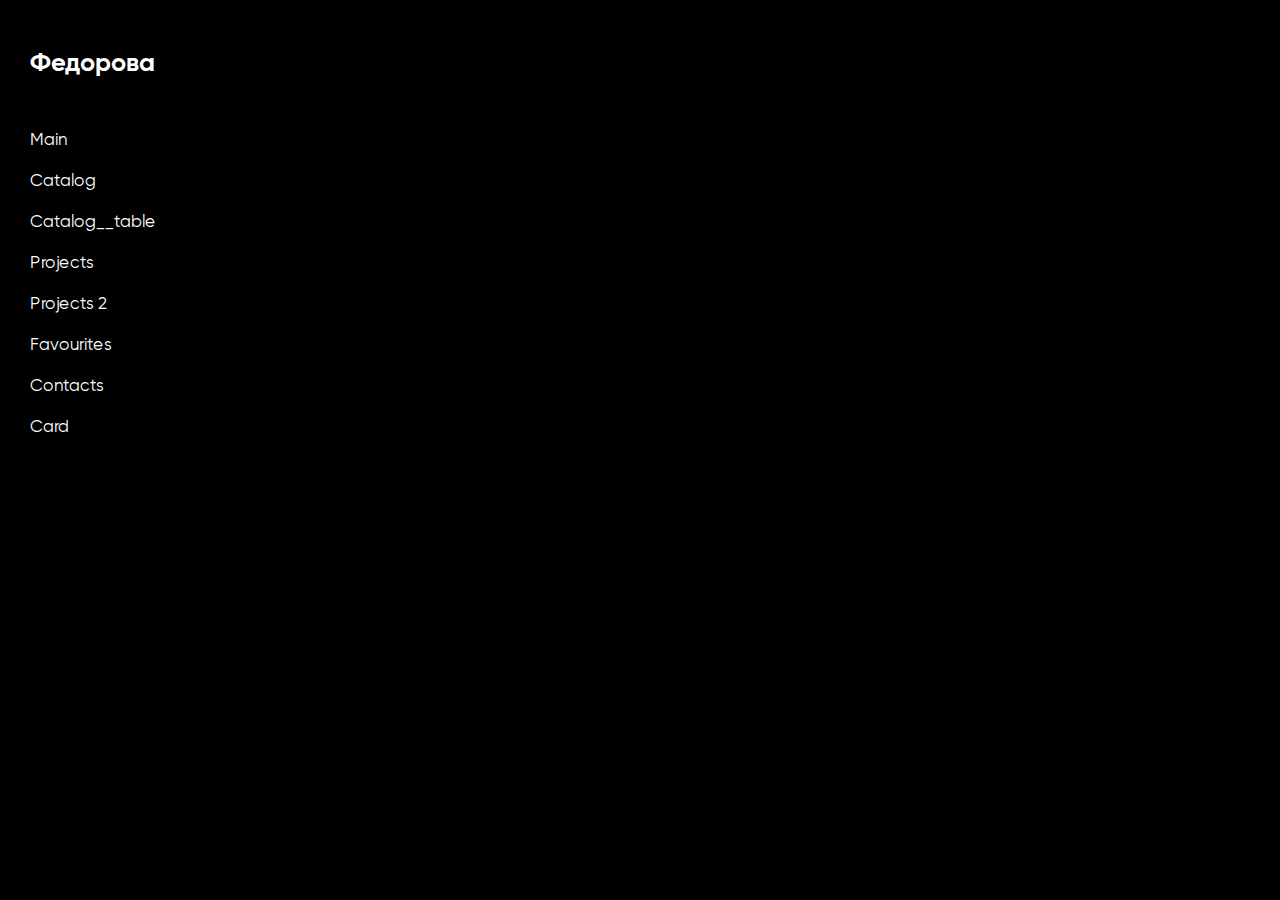
==== commit 76592d78: "fix1" ====
--- a/index.html
+++ b/index.html
@@ -67,7 +67,7 @@
   <a href="pages/card/card.html">Card</a>
   <br />
   <br />
-  <a href="pages/modals/modals.html">Все модальные окна</a>
+  <!-- <a href="pages/modals/modals.html">Все модальные окна</a> -->
 
   <script src="libs/jquery/jquery-3.6.4.min.js"></script>
   <script src="libs/swiper/swiper-bundle.min.js"></script>
